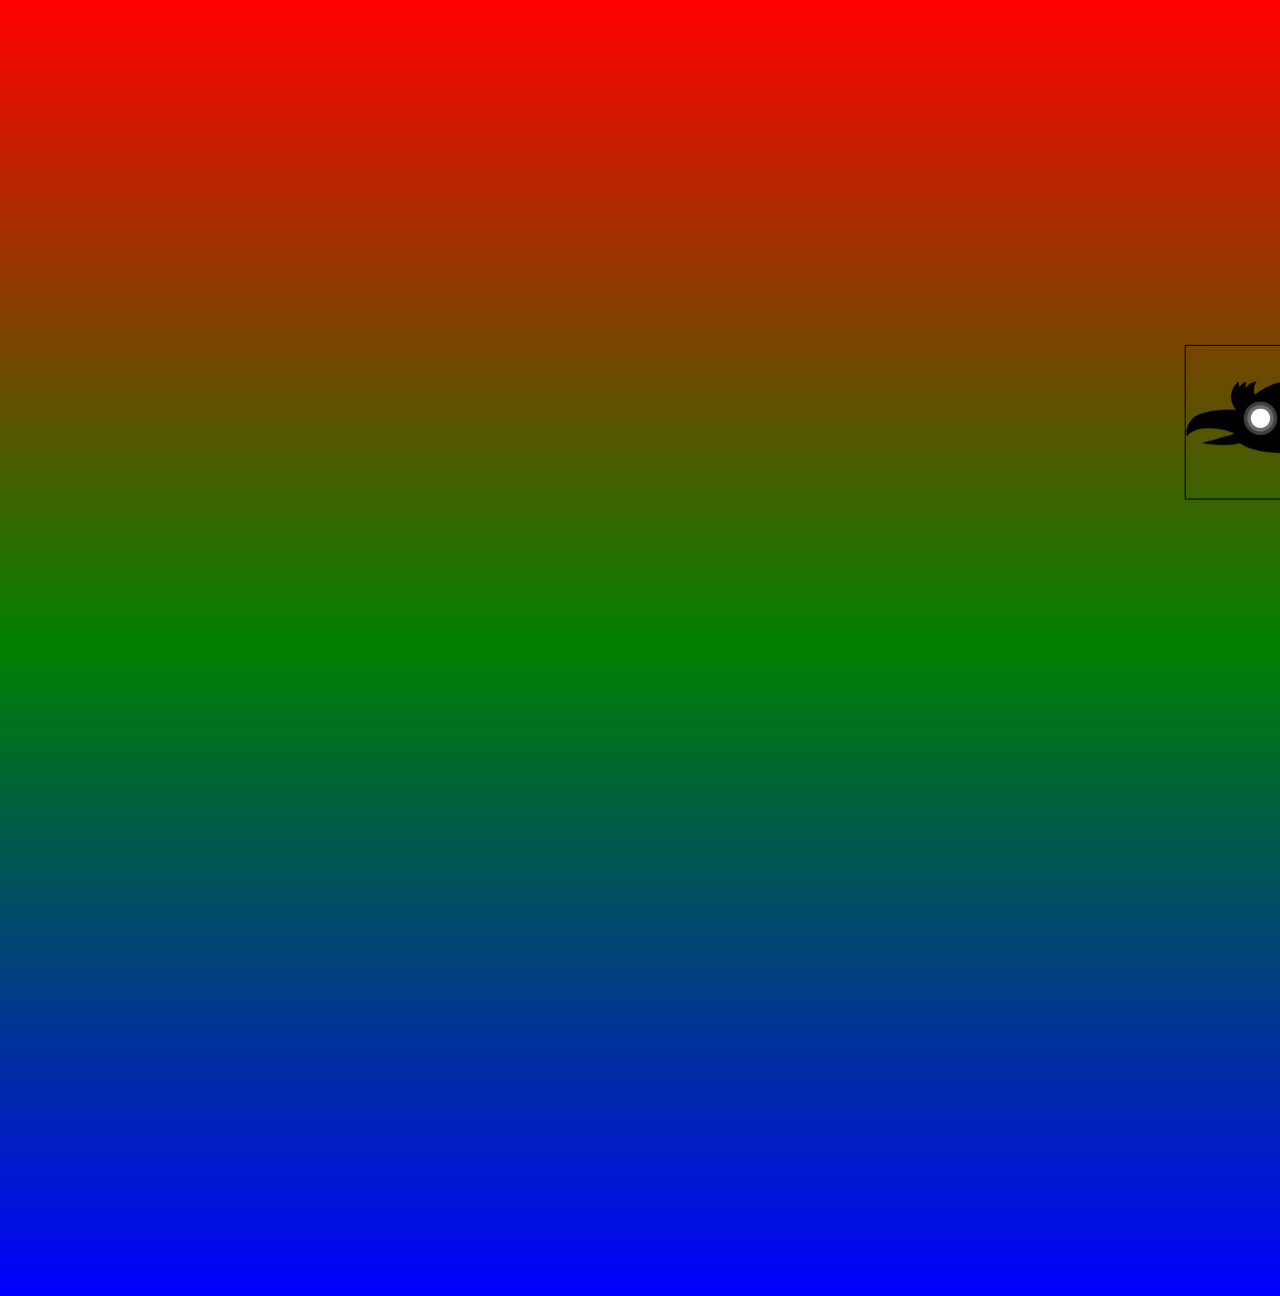
==== project 5 - Point & click game/index.html @ 47282b7e "First commit" ====
<!DOCTYPE html>
<html lang="en">
<head>
    <meta charset="UTF-8">
    <meta name="viewport" content="width=device-width, initial-scale=1.0">
    <title>Document</title>
    <link rel="stylesheet" href="style.css">
</head>
<body>
    <canvas id="canvas1"></canvas>

    <script src="script.js"></script>
</body>
</html>
---- project 5 - Point & click game/style.css ----
body {
    background: linear-gradient(to bottom, red, green, blue);
    width: 100vw;
    height: 100vw;
    overflow: hidden;
}
#canvas1 {
    position: absolute;
    top: 0;
    left: 0;
    width: 100%;
    height: 100%;
}
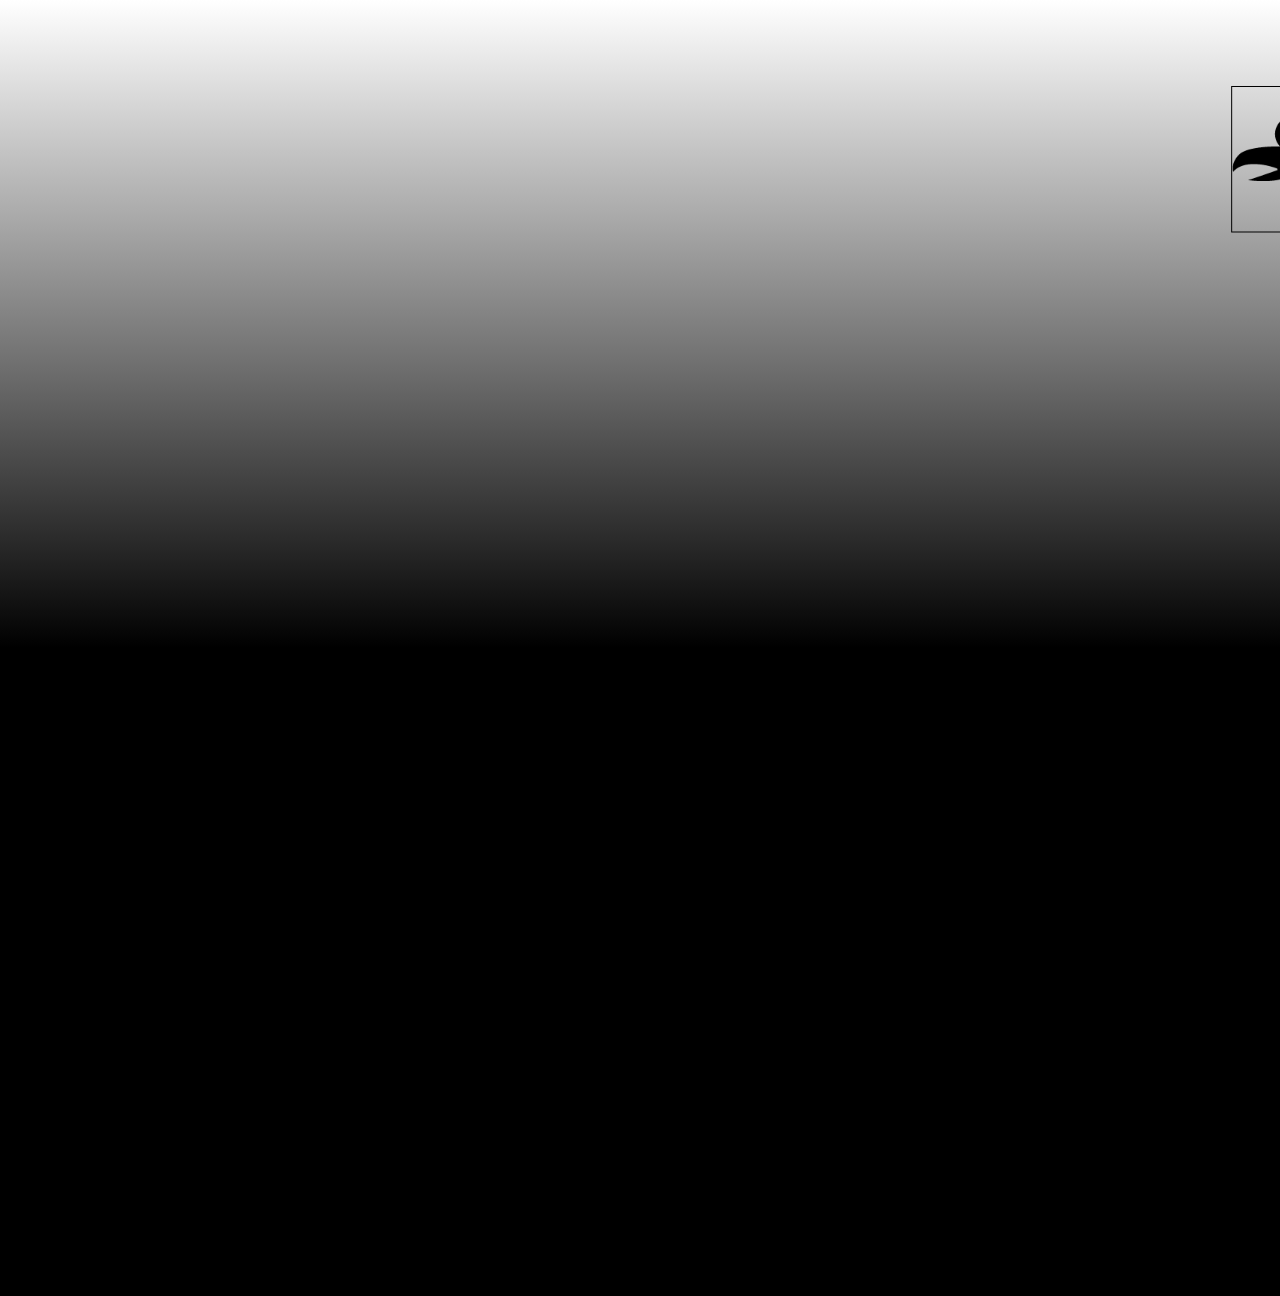
==== commit 4992dd47: "Small fixes" ====
--- a/project 5 - Point & click game/index.html
+++ b/project 5 - Point & click game/index.html
@@ -3,7 +3,7 @@
 <head>
     <meta charset="UTF-8">
     <meta name="viewport" content="width=device-width, initial-scale=1.0">
-    <title>Document</title>
+    <title>Point & Click Game</title>
     <link rel="stylesheet" href="style.css">
 </head>
 <body>
--- a/project 5 - Point & click game/style.css
+++ b/project 5 - Point & click game/style.css
@@ -1,5 +1,5 @@
 body {
-    background: linear-gradient(to bottom, red, green, blue);
+    background: linear-gradient(to bottom, white, black, black);
     width: 100vw;
     height: 100vw;
     overflow: hidden;
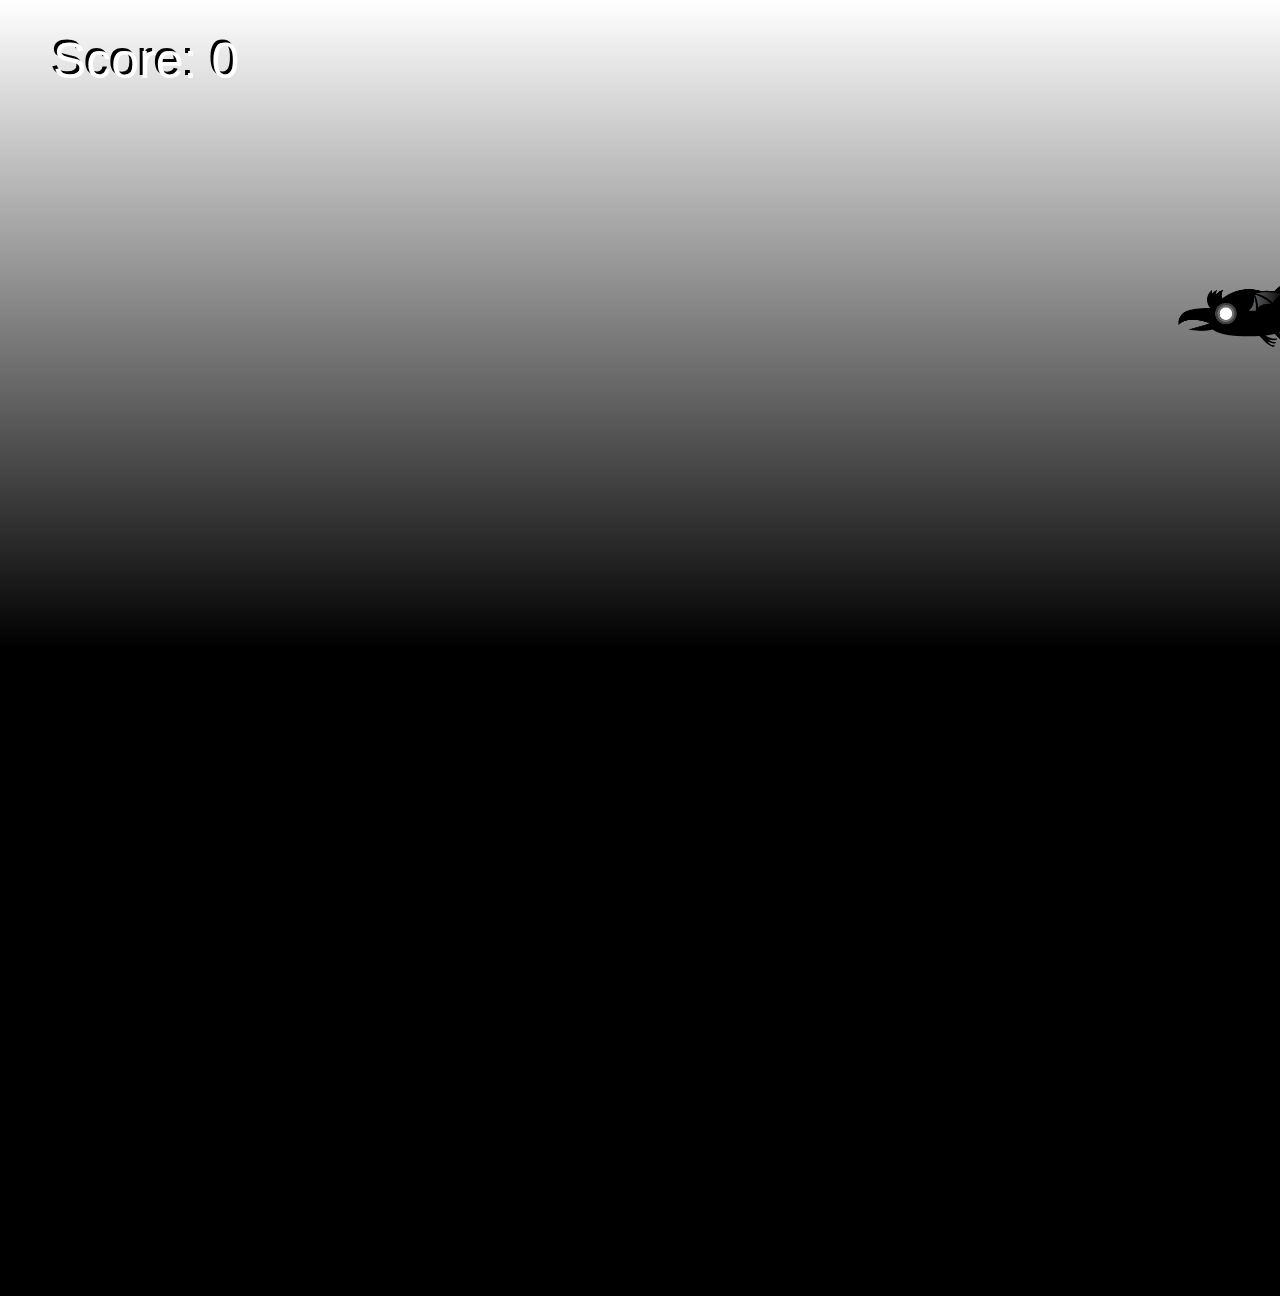
==== commit fbcc936e: "Added hitbox collision by pixel color" ====
--- a/project 5 - Point & click game/index.html
+++ b/project 5 - Point & click game/index.html
@@ -7,6 +7,7 @@
     <link rel="stylesheet" href="style.css">
 </head>
 <body>
+    <canvas id="collisionCanvas"></canvas>
     <canvas id="canvas1"></canvas>
 
     <script src="script.js"></script>
--- a/project 5 - Point & click game/style.css
+++ b/project 5 - Point & click game/style.css
@@ -4,10 +4,21 @@
     height: 100vw;
     overflow: hidden;
 }
+
 #canvas1 {
     position: absolute;
     top: 0;
     left: 0;
     width: 100%;
     height: 100%;
+}
+
+#collisionCanvas {
+    position: absolute;
+    top: 0;
+    left: 0;
+    width: 100%;
+    height: 100%;
+
+    opacity: 0;
 }